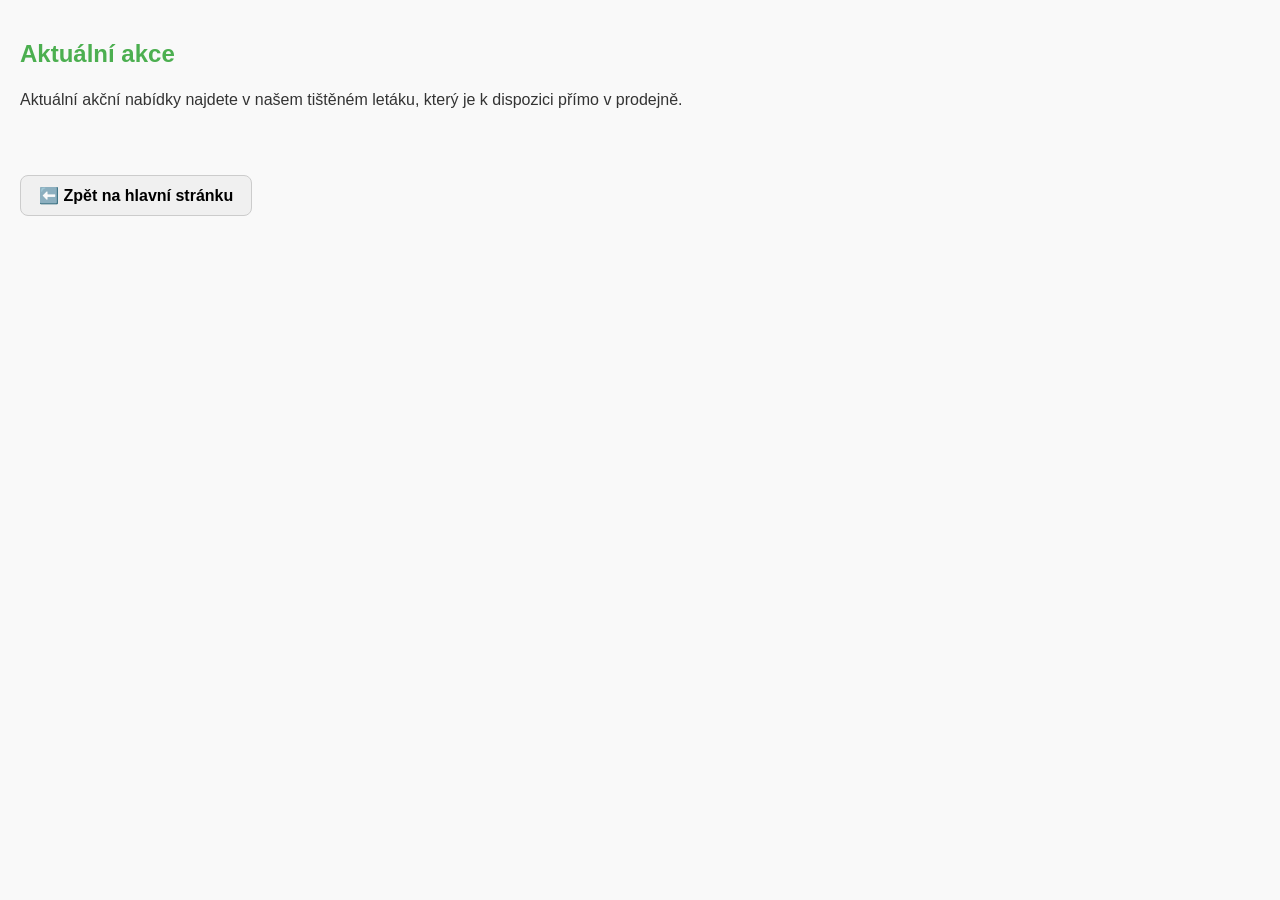
==== akce.html @ e81136f2 "Add files via upload" ====
<!DOCTYPE html>
<html lang="cs">
<head>
    <meta charset="UTF-8">
    <title>Aktuální akce – Hruška Krnov</title>
    <link rel="stylesheet" href="styly.css">
</head>
<body>

<p><h2>Aktuální akce</h2>
<p>Aktuální akční nabídky najdete v našem tištěném letáku, který je k dispozici přímo v prodejně.</p>
</p>
<p>ㅤ</p>
<p>ㅤ</p>
<a href="index.html" class="zpet-btn">⬅️ Zpět na hlavní stránku</a>
</body>
</html>
---- styly.css ----
/* Základní font a pozadí stránky */
body {
    font-family: Arial, sans-serif;
    background-color: #f9f9f9;
    margin: 0;
    padding: 0 20px;
    color: #333;
}

/* Menu nahoře */
.menu {
    background-color: #4CAF50;
    padding: 10px;
    text-align: center;
}

.menu a {
    color: white;
    margin: 0 15px;
    text-decoration: none;
    font-weight: bold;
}

.menu a:hover {
    text-decoration: underline;
}

/* Logo a text vedle sebe */
img {
    width: 150px;
    margin-right: 20px;
    vertical-align: middle;
}

h1 {
    margin: 0;
}

h2 {
    margin-top: 40px;
    color: #4CAF50;
}

/* Seznam otevírací doby */
ul {
    list-style: none;
    padding: 0;
}

ul li {
    padding: 2px 0;
}

/* Footer */
footer {
    text-align: center;
    margin-top: 30px;
    color: #999;
    font-size: 14px;
}

/* Odstupy a marginy pro čistotu */
p {
    margin: 5px 0;
}

h1, p {
    line-height: 1.5;
}

/* Styl pro každou sekci */
h2 {
    margin-top: 40px;
    color: #4CAF50;
}

.dolni-boxy {
    display: flex;
    gap: 20px;
    margin-top: 40px;
    margin-bottom: 40px;
}

.dolni-boxy .box {
    flex: 1;
    text-align: center;
    padding: 20px;
    background: #f3f3f3;
    border-radius: 10px;
    text-decoration: none;
    color: black;
    transition: 0.2s;
    border: 1px solid #ddd;
}

.dolni-boxy .box:hover {
    background: #e0e0e0;
    transform: scale(1.03);
}
.zpet-btn {
    display: inline-block;
    padding: 10px 18px;
    background-color: #f0f0f0;
    border-radius: 8px;
    text-decoration: none;
    color: black;
    font-weight: bold;
    margin-bottom: 20px;
    border: 1px solid #ccc;
    transition: 0.2s;
}

.zpet-btn:hover {
    background-color: #e0e0e0;
    transform: scale(1.03);
}
.uvodni-foto {
    width: 100%;
    max-width: 900px;
    display: block;
    margin: 20px auto;
    border-radius: 10px;
}
.hlavni-obrazek {
    width: 100%;
    max-width: 800px;
    display: block;
    margin: 15px auto 25px auto;
    border-radius: 10px;
}
.social-icons {
    text-align: center;
    margin: 20px 0;
}

.social-icons img {
    width: 40px;
    margin: 0 10px;
    transition: transform 0.3s;
}

.social-icons img:hover {
    transform: scale(1.2);
}
.galerie-zdroje h3 {
    font-size: 16px;      /* nadpis trochu větší */
    margin-top: 30px;
    color: #4CAF50;       /* můžeš použít barvu sekce */
}

.galerie-zdroje p {
    font-size: 12px;      /* odkazy malé, nenápadné */
    margin: 2px 0;
}

.galerie-zdroje a {
    color: #555;          /* decentní barva */
    text-decoration: underline;
}

.galerie-zdroje a:hover {
    color: #4CAF50;       /* při hoveru zvýrazní */
}
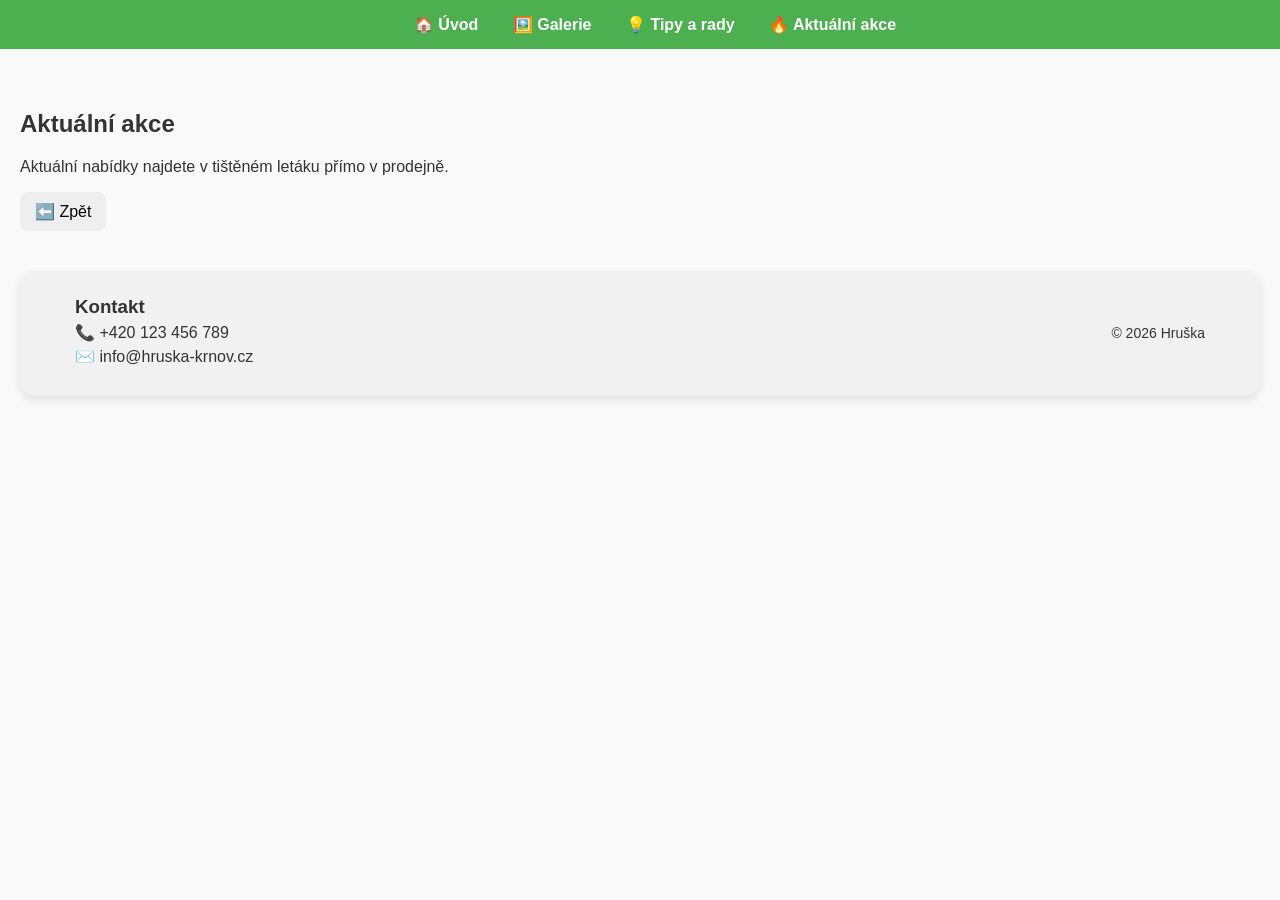
==== commit 47e64b36: "Add files via upload" ====
--- a/akce.html
+++ b/akce.html
@@ -1,17 +1,39 @@
 <!DOCTYPE html>
 <html lang="cs">
 <head>
-    <meta charset="UTF-8">
-    <title>Aktuální akce – Hruška Krnov</title>
-    <link rel="stylesheet" href="styly.css">
+<meta charset="UTF-8">
+<title>Aktuální akce</title>
+<link rel="stylesheet" href="styly.css">
 </head>
+
 <body>
 
-<p><h2>Aktuální akce</h2>
-<p>Aktuální akční nabídky najdete v našem tištěném letáku, který je k dispozici přímo v prodejně.</p>
+<div class="menu">
+<a href="index.html">🏠 Úvod</a>
+<a href="galerie.html">🖼️ Galerie</a>
+<a href="tipy.html">💡 Tipy a rady</a>
+<a href="akce.html">🔥 Aktuální akce</a>
+</div>
+
+<h2>Aktuální akce</h2>
+
+<p>
+Aktuální nabídky najdete v tištěném letáku přímo v prodejně.
 </p>
-<p>ㅤ</p>
-<p>ㅤ</p>
-<a href="index.html" class="zpet-btn">⬅️ Zpět na hlavní stránku</a>
+
+<a href="index.html" class="zpet-btn">⬅️ Zpět</a>
+<!-- FOOTER (Přidat na konec stránky) -->
+<footer class="footer-flex">
+  <section class="kontakt">
+    <h3>Kontakt</h3>
+    <p>📞 +420 123 456 789</p>
+    <p>✉️ info@hruska-krnov.cz</p>
+  </section>
+
+  <section class="copyright">
+    <p>© 2026 Hruška </p>
+  </section>
+</footer>
+
 </body>
-</html>
+</html>
--- a/styly.css
+++ b/styly.css
@@ -1,163 +1,225 @@
-/* Základní font a pozadí stránky */
-body {
-    font-family: Arial, sans-serif;
-    background-color: #f9f9f9;
-    margin: 0;
-    padding: 0 20px;
-    color: #333;
-}
-
-/* Menu nahoře */
-.menu {
-    background-color: #4CAF50;
-    padding: 10px;
-    text-align: center;
-}
-
-.menu a {
-    color: white;
-    margin: 0 15px;
-    text-decoration: none;
-    font-weight: bold;
-}
-
-.menu a:hover {
-    text-decoration: underline;
-}
-
-/* Logo a text vedle sebe */
-img {
-    width: 150px;
-    margin-right: 20px;
-    vertical-align: middle;
-}
-
-h1 {
-    margin: 0;
-}
-
-h2 {
-    margin-top: 40px;
-    color: #4CAF50;
-}
-
-/* Seznam otevírací doby */
-ul {
-    list-style: none;
-    padding: 0;
-}
-
-ul li {
-    padding: 2px 0;
-}
-
-/* Footer */
-footer {
-    text-align: center;
-    margin-top: 30px;
-    color: #999;
-    font-size: 14px;
-}
-
-/* Odstupy a marginy pro čistotu */
-p {
-    margin: 5px 0;
-}
-
-h1, p {
-    line-height: 1.5;
-}
-
-/* Styl pro každou sekci */
-h2 {
-    margin-top: 40px;
-    color: #4CAF50;
-}
-
+body{
+font-family:Arial;
+margin:0;
+padding:90px 20px;
+background:#f9f9f9;
+color:#333;
+}
+
+/* MENU */
+.menu{
+
+position:fixed;
+top:0;
+left:0;
+width:100%;
+
+background:#4CAF50;
+padding:15px;
+text-align:center;
+
+z-index:1000;
+}
+
+.menu a{
+
+color:white;
+margin:0 15px;
+text-decoration:none;
+font-weight:bold;
+
+}
+
+.menu a:hover{
+
+text-decoration:underline;
+
+}
+
+
+/* LOGO */
+
+.logo{
+
+width:150px;
+
+}
+
+
+/* HLAVNI OBRAZEK */
+
+.hlavni-obrazek{
+
+width:100%;
+max-width:800px;
+
+display:block;
+margin:auto;
+
+border-radius:10px;
+
+}
+
+
+/* BOX MENU */
+
+.dolni-boxy{
+
+display:flex;
+gap:20px;
+margin-top:40px;
+
+}
+
+.box{
+
+flex:1;
+background:#eee;
+padding:20px;
+text-align:center;
+
+border-radius:10px;
+
+text-decoration:none;
+color:black;
+
+}
+
+.box:hover{
+
+background:#ddd;
+
+}
+
+
+/* SOCIAL */
+
+.social-icons{
+
+text-align:center;
+margin:20px;
+
+}
+
+.social-icons img{
+
+width:40px;
+margin:10px;
+
+}
+
+
+/* ZPET TLACITKO */
+
+.zpet-btn{
+
+display:inline-block;
+
+padding:10px 15px;
+
+background:#eee;
+
+border-radius:8px;
+
+text-decoration:none;
+
+color:black;
+
+}
+
+
+/* GALERIE */
+
+.galerie{
+
+text-align:center;
+
+}
+
+.galerie img{
+
+width:220px;
+margin:15px;
+
+border-radius:10px;
+
+transition:0.4s;
+
+cursor:pointer;
+
+position:relative;
+
+}
+
+/* HODNĚ VELKÉ ZVĚTŠENÍ */
+
+.galerie img:hover{
+
+transform:scale(2); /* zvětší 2x */
+
+z-index:999;
+
+box-shadow:0px 10px 25px rgba(0,0,0,0.5);
+
+}
+.social-icons{
+    display:flex;
+    justify-content:center; /* loga uprostřed */
+    align-items:center;     /* vertikální zarovnání */
+    gap:20px;               /* malé rovnoměrné mezery mezi logy */
+    margin:20px 0;
+}
+
+.social-icons img{
+    width:50px;            /* velikost log */
+    transition: transform 0.3s;
+    cursor:pointer;
+}
+
+.social-icons img:hover{
+    transform:scale(1.5);  /* hover efekt */
+}
+
+/* specificky pro YouTube logo, pokud vizuálně sedne lépe */
+.social-icons img.youtube{
+    margin-top:0; /* uprav podle potřeby, můžeš i posunout o pár px dolů */
+}
+/* Boxy v dolní části stránky */
 .dolni-boxy {
-    display: flex;
-    gap: 20px;
-    margin-top: 40px;
-    margin-bottom: 40px;
-}
-
-.dolni-boxy .box {
-    flex: 1;
-    text-align: center;
-    padding: 20px;
-    background: #f3f3f3;
-    border-radius: 10px;
-    text-decoration: none;
-    color: black;
-    transition: 0.2s;
-    border: 1px solid #ddd;
-}
-
-.dolni-boxy .box:hover {
-    background: #e0e0e0;
-    transform: scale(1.03);
-}
-.zpet-btn {
-    display: inline-block;
-    padding: 10px 18px;
-    background-color: #f0f0f0;
-    border-radius: 8px;
-    text-decoration: none;
-    color: black;
-    font-weight: bold;
-    margin-bottom: 20px;
-    border: 1px solid #ccc;
-    transition: 0.2s;
-}
-
-.zpet-btn:hover {
-    background-color: #e0e0e0;
-    transform: scale(1.03);
-}
-.uvodni-foto {
-    width: 100%;
-    max-width: 900px;
-    display: block;
-    margin: 20px auto;
-    border-radius: 10px;
-}
-.hlavni-obrazek {
-    width: 100%;
-    max-width: 800px;
-    display: block;
-    margin: 15px auto 25px auto;
-    border-radius: 10px;
-}
-.social-icons {
-    text-align: center;
-    margin: 20px 0;
-}
-
-.social-icons img {
-    width: 40px;
-    margin: 0 10px;
-    transition: transform 0.3s;
-}
-
-.social-icons img:hover {
-    transform: scale(1.2);
-}
-.galerie-zdroje h3 {
-    font-size: 16px;      /* nadpis trochu větší */
-    margin-top: 30px;
-    color: #4CAF50;       /* můžeš použít barvu sekce */
-}
-
-.galerie-zdroje p {
-    font-size: 12px;      /* odkazy malé, nenápadné */
-    margin: 2px 0;
-}
-
-.galerie-zdroje a {
-    color: #555;          /* decentní barva */
-    text-decoration: underline;
-}
-
-.galerie-zdroje a:hover {
-    color: #4CAF50;       /* při hoveru zvýrazní */
-}
+  display: flex;
+  justify-content: space-between;
+  margin-bottom: 40px; /* Přidáme mezeru mezi boxy a footerem */
+}
+
+/* Styl pro footer */
+footer.footer-flex {
+  display: flex; /* Flexbox pro uspořádání */
+  justify-content: space-between; /* Rozdělení prostoru mezi sekcemi */
+  align-items: center; /* Vertikální zarovnání na střed */
+  padding: 20px 50px; /* Vnitřní odsazení */
+  background-color: #f1f1f1; /* Světle šedé pozadí */
+  color: #333;
+  margin-top: 40px; /* Dáme mu prostor od zbytku obsahu nad footerem */
+  border-radius: 15px; /* Zaoblené rohy footeru */
+  box-shadow: 0 4px 8px rgba(0, 0, 0, 0.1); /* Jemný stín pro efekt */
+}
+
+/* Případné úpravy pro kontakt a copyright v footeru */
+footer .kontakt,
+footer .copyright {
+  margin: 0; /* Zrušení vnějších mezer */
+  padding: 5px; /* Vnitřní odsazení pro každý blok */
+}
+
+footer .kontakt h3 {
+  margin: 0 0 5px 0; /* Mezera pouze mezi nadpisem a textem */
+}
+
+footer .kontakt p {
+  margin: 5px 0; /* Mezera mezi jednotlivými kontaktními informacemi */
+}
+
+footer .copyright {
+  text-align: right; /* Zarovnání copyrightu na pravou stranu */
+  font-size: 14px; /* Menší velikost písma pro copyright */
+}
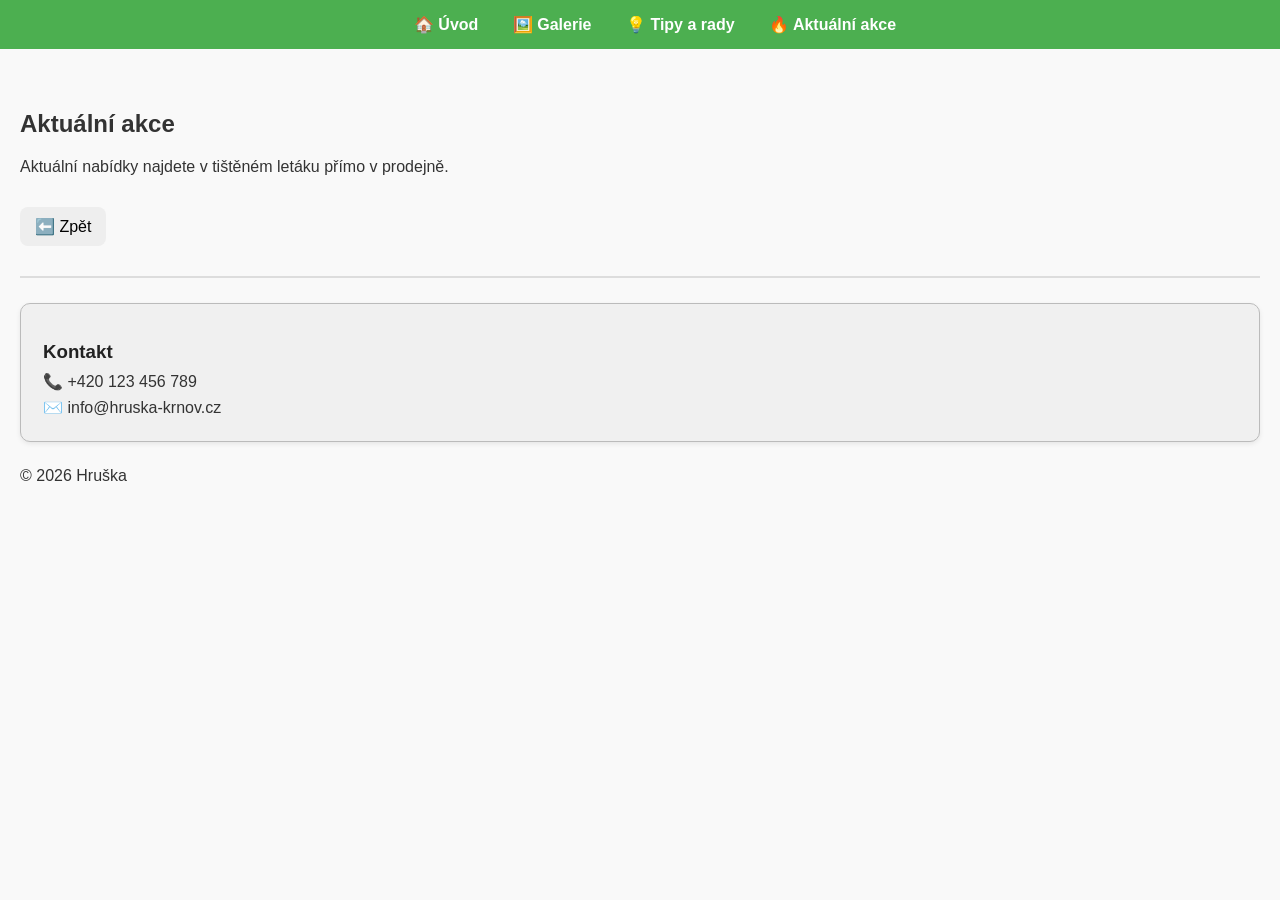
==== commit 46553394: "Add files via upload" ====
--- a/akce.html
+++ b/akce.html
@@ -2,6 +2,7 @@
 <html lang="cs">
 <head>
 <meta charset="UTF-8">
+<meta name="viewport" content="width=device-width, initial-scale=1.0">
 <title>Aktuální akce</title>
 <link rel="stylesheet" href="styly.css">
 </head>
@@ -9,29 +10,31 @@
 <body>
 
 <div class="menu">
-<a href="index.html">🏠 Úvod</a>
-<a href="galerie.html">🖼️ Galerie</a>
-<a href="tipy.html">💡 Tipy a rady</a>
-<a href="akce.html">🔥 Aktuální akce</a>
+  <a href="index.html">🏠 Úvod</a>
+  <a href="galerie.html">🖼️ Galerie</a>
+  <a href="tipy.html">💡 Tipy a rady</a>
+  <a href="akce.html">🔥 Aktuální akce</a>
 </div>
 
 <h2>Aktuální akce</h2>
 
 <p>
-Aktuální nabídky najdete v tištěném letáku přímo v prodejně.
+  Aktuální nabídky najdete v tištěném letáku přímo v prodejně.
 </p>
 
 <a href="index.html" class="zpet-btn">⬅️ Zpět</a>
-<!-- FOOTER (Přidat na konec stránky) -->
-<footer class="footer-flex">
-  <section class="kontakt">
-    <h3>Kontakt</h3>
-    <p>📞 +420 123 456 789</p>
-    <p>✉️ info@hruska-krnov.cz</p>
-  </section>
+
+<!-- ČÁRA NAD FOOTEREM -->
+<hr>
+
+<div class="kontakt-box">
+  <h3>Kontakt</h3>
+  <p>📞 +420 123 456 789</p>
+  <p>✉️ info@hruska-krnov.cz</p>
+</div>
 
   <section class="copyright">
-    <p>© 2026 Hruška </p>
+    <p>© 2026 Hruška</p>
   </section>
 </footer>
 
--- a/styly.css
+++ b/styly.css
@@ -1,225 +1,243 @@
-body{
-font-family:Arial;
-margin:0;
-padding:90px 20px;
-background:#f9f9f9;
-color:#333;
-}
-
-/* MENU */
-.menu{
-
-position:fixed;
-top:0;
-left:0;
-width:100%;
-
-background:#4CAF50;
-padding:15px;
-text-align:center;
-
-z-index:1000;
-}
-
-.menu a{
-
-color:white;
-margin:0 15px;
-text-decoration:none;
-font-weight:bold;
-
-}
-
-.menu a:hover{
-
-text-decoration:underline;
-
-}
-
-
-/* LOGO */
-
-.logo{
-
-width:150px;
-
-}
-
-
-/* HLAVNI OBRAZEK */
-
-.hlavni-obrazek{
-
-width:100%;
-max-width:800px;
-
-display:block;
-margin:auto;
-
-border-radius:10px;
-
-}
-
-
-/* BOX MENU */
-
-.dolni-boxy{
-
-display:flex;
-gap:20px;
-margin-top:40px;
-
-}
-
-.box{
-
-flex:1;
-background:#eee;
-padding:20px;
-text-align:center;
-
-border-radius:10px;
-
-text-decoration:none;
-color:black;
-
-}
-
-.box:hover{
-
-background:#ddd;
-
-}
-
-
-/* SOCIAL */
-
-.social-icons{
-
-text-align:center;
-margin:20px;
-
-}
-
-.social-icons img{
-
-width:40px;
-margin:10px;
-
-}
-
-
-/* ZPET TLACITKO */
-
-.zpet-btn{
-
-display:inline-block;
-
-padding:10px 15px;
-
-background:#eee;
-
-border-radius:8px;
-
-text-decoration:none;
-
-color:black;
-
-}
-
-
-/* GALERIE */
-
-.galerie{
-
-text-align:center;
-
-}
-
-.galerie img{
-
-width:220px;
-margin:15px;
-
-border-radius:10px;
-
-transition:0.4s;
-
-cursor:pointer;
-
-position:relative;
-
-}
-
-/* HODNĚ VELKÉ ZVĚTŠENÍ */
-
-.galerie img:hover{
-
-transform:scale(2); /* zvětší 2x */
-
-z-index:999;
-
-box-shadow:0px 10px 25px rgba(0,0,0,0.5);
-
-}
-.social-icons{
-    display:flex;
-    justify-content:center; /* loga uprostřed */
-    align-items:center;     /* vertikální zarovnání */
-    gap:20px;               /* malé rovnoměrné mezery mezi logy */
-    margin:20px 0;
-}
-
-.social-icons img{
-    width:50px;            /* velikost log */
+/* ====================
+   ZÁKLADNÍ STYL
+   ==================== */
+body {
+    font-family: Arial;
+    margin: 0;
+    padding: 90px 20px;
+    background: #f9f9f9;
+    color: #333;
+}
+
+/* ====================
+   MENU
+   ==================== */
+.menu {
+    position: fixed;
+    top: 0;
+    left: 0;
+    width: 100%;
+    background: #4CAF50;
+    padding: 15px;
+    text-align: center;
+    z-index: 1000;
+}
+
+.menu a {
+    color: white;
+    margin: 0 15px;
+    text-decoration: none;
+    font-weight: bold;
+}
+
+.menu a:hover {
+    text-decoration: underline;
+}
+
+/* ====================
+   LOGO
+   ==================== */
+.logo {
+    width: 150px;
+}
+
+/* ====================
+   HLAVNÍ OBRÁZEK
+   ==================== */
+.hlavni-obrazek {
+    width: 100%;
+    max-width: 800px;
+    display: block;
+    margin: auto;
+    border-radius: 10px;
+}
+
+/* ====================
+   SOCIÁLNÍ IKONY
+   ==================== */
+.social-icons {
+    display: flex;
+    justify-content: center;
+    align-items: center;
+    gap: 20px;
+    margin: 20px 0;
+}
+
+.social-icons img {
+    width: 50px;
     transition: transform 0.3s;
-    cursor:pointer;
-}
-
-.social-icons img:hover{
-    transform:scale(1.5);  /* hover efekt */
-}
-
-/* specificky pro YouTube logo, pokud vizuálně sedne lépe */
-.social-icons img.youtube{
-    margin-top:0; /* uprav podle potřeby, můžeš i posunout o pár px dolů */
-}
-/* Boxy v dolní části stránky */
+    cursor: pointer;
+}
+
+.social-icons img:hover {
+    transform: scale(1.5);
+}
+
+/* ====================
+   BOXY V DOLNÍ ČÁSTI
+   ==================== */
 .dolni-boxy {
-  display: flex;
-  justify-content: space-between;
-  margin-bottom: 40px; /* Přidáme mezeru mezi boxy a footerem */
-}
-
-/* Styl pro footer */
+    display: flex;
+    justify-content: space-between;
+    gap: 20px;
+    margin-top: 40px;
+    margin-bottom: 30px; /* prostor mezi boxy a footerem */
+}
+
+/* BOXY – světle šedé a oddělené */
+.box {
+    flex: 1;
+    background: #f0f0f0;       /* světle šedé pozadí */
+    border: 1px solid #ccc;    /* tenké ohraničení */
+    padding: 20px;
+    text-align: center;
+    border-radius: 10px;       /* mírně zaoblené rohy */
+    text-decoration: none;
+    color: #222;
+    transition: transform 0.2s ease, box-shadow 0.2s ease;
+    box-shadow: 0px 2px 6px rgba(0,0,0,0.1);
+}
+
+.box:hover {
+    background: #e6e6e6;       /* trochu tmavší při hover */
+    transform: translateY(-3px);
+    box-shadow: 0px 4px 10px rgba(0,0,0,0.15);
+}
+
+/* ====================
+   KONTAKTNÍ BLOK – vypadá jako box
+   ==================== */
+.kontakt-box {
+    background: #f0f0f0;       /* světle šedé pozadí */
+    border: 1px solid #bbb;    /* jemné ohraničení */
+    padding: 18px 22px;
+    border-radius: 10px;
+    margin-top: 25px;
+    margin-bottom: 25px;
+    box-shadow: 0px 2px 5px rgba(0,0,0,0.08);
+}
+
+.kontakt-box h3 {
+    margin-bottom: 8px;
+    color: #222;
+}
+
+.kontakt-box p {
+    margin: 4px 0;
+    color: #333;
+    line-height: 1.4;
+}
+
+/* ====================
+   ZPĚT TLAČÍTKO
+   ==================== */
+.zpet-btn {
+    display: inline-block;
+    padding: 10px 15px;
+    background: #eee;
+    border-radius: 8px;
+    text-decoration: none;
+    color: black;
+    margin-top: 15px;
+    transition: 0.2s ease;
+}
+
+.zpet-btn:hover {
+    background: #ddd;
+}
+
+/* ====================
+   GALERIE
+   ==================== */
+.galerie {
+    text-align: center;
+    margin-top: 10px;
+}
+
+.galerie img {
+    width: 220px;
+    margin: 15px;
+    border-radius: 10px;
+    transition: 0.4s;
+    cursor: pointer;
+    position: relative;
+}
+
+.galerie img:hover {
+    transform: scale(1.3);
+    z-index: 999;
+    box-shadow: 0px 10px 25px rgba(0,0,0,0.5);
+}
+
+/* ====================
+   ČÁRA (hr)
+   ==================== */
+hr {
+    border: none;
+    height: 2px;
+    background: #ddd;
+    margin-top: 30px;
+    margin-bottom: 25px;
+}
+
+/* ====================
+   FOOTER – světlé a oddělené
+   ==================== */
 footer.footer-flex {
-  display: flex; /* Flexbox pro uspořádání */
-  justify-content: space-between; /* Rozdělení prostoru mezi sekcemi */
-  align-items: center; /* Vertikální zarovnání na střed */
-  padding: 20px 50px; /* Vnitřní odsazení */
-  background-color: #f1f1f1; /* Světle šedé pozadí */
-  color: #333;
-  margin-top: 40px; /* Dáme mu prostor od zbytku obsahu nad footerem */
-  border-radius: 15px; /* Zaoblené rohy footeru */
-  box-shadow: 0 4px 8px rgba(0, 0, 0, 0.1); /* Jemný stín pro efekt */
-}
-
-/* Případné úpravy pro kontakt a copyright v footeru */
-footer .kontakt,
-footer .copyright {
-  margin: 0; /* Zrušení vnějších mezer */
-  padding: 5px; /* Vnitřní odsazení pro každý blok */
-}
-
-footer .kontakt h3 {
-  margin: 0 0 5px 0; /* Mezera pouze mezi nadpisem a textem */
-}
-
-footer .kontakt p {
-  margin: 5px 0; /* Mezera mezi jednotlivými kontaktními informacemi */
-}
-
-footer .copyright {
-  text-align: right; /* Zarovnání copyrightu na pravou stranu */
-  font-size: 14px; /* Menší velikost písma pro copyright */
+    display: flex;
+    justify-content: space-between;
+    align-items: center;
+    padding: 22px 50px;
+    background-color: #e8e8e8; /* světle šedé pozadí */
+    border-top: 3px solid #ccc; /* horní ohraničení */
+    color: #333;
+    font-size: 15px;
+}
+
+footer.footer-flex section {
+    flex: 1;
+}
+
+footer.footer-flex .kontakt h3 {
+    margin-bottom: 8px;
+    font-size: 17px;
+    color: #222;
+}
+
+footer.footer-flex p {
+    margin: 4px 0;
+    line-height: 1.4;
+}
+
+footer.footer-flex .copyright {
+    text-align: right;
+    font-size: 14px;
+    color: #555;
+}
+
+/* ====================
+   RESPONSIVNÍ STYL – MOBIL
+   ==================== */
+@media (max-width: 768px) {
+
+  .dolni-boxy {
+      flex-direction: column;
+      gap: 18px;
+  }
+
+  footer.footer-flex {
+      flex-direction: column;
+      text-align: center;
+      gap: 8px;
+  }
+
+  footer.footer-flex .copyright {
+      text-align: center;
+  }
+
+  .menu a {
+      display: block;
+      margin: 8px 0;
+  }
+
 }
